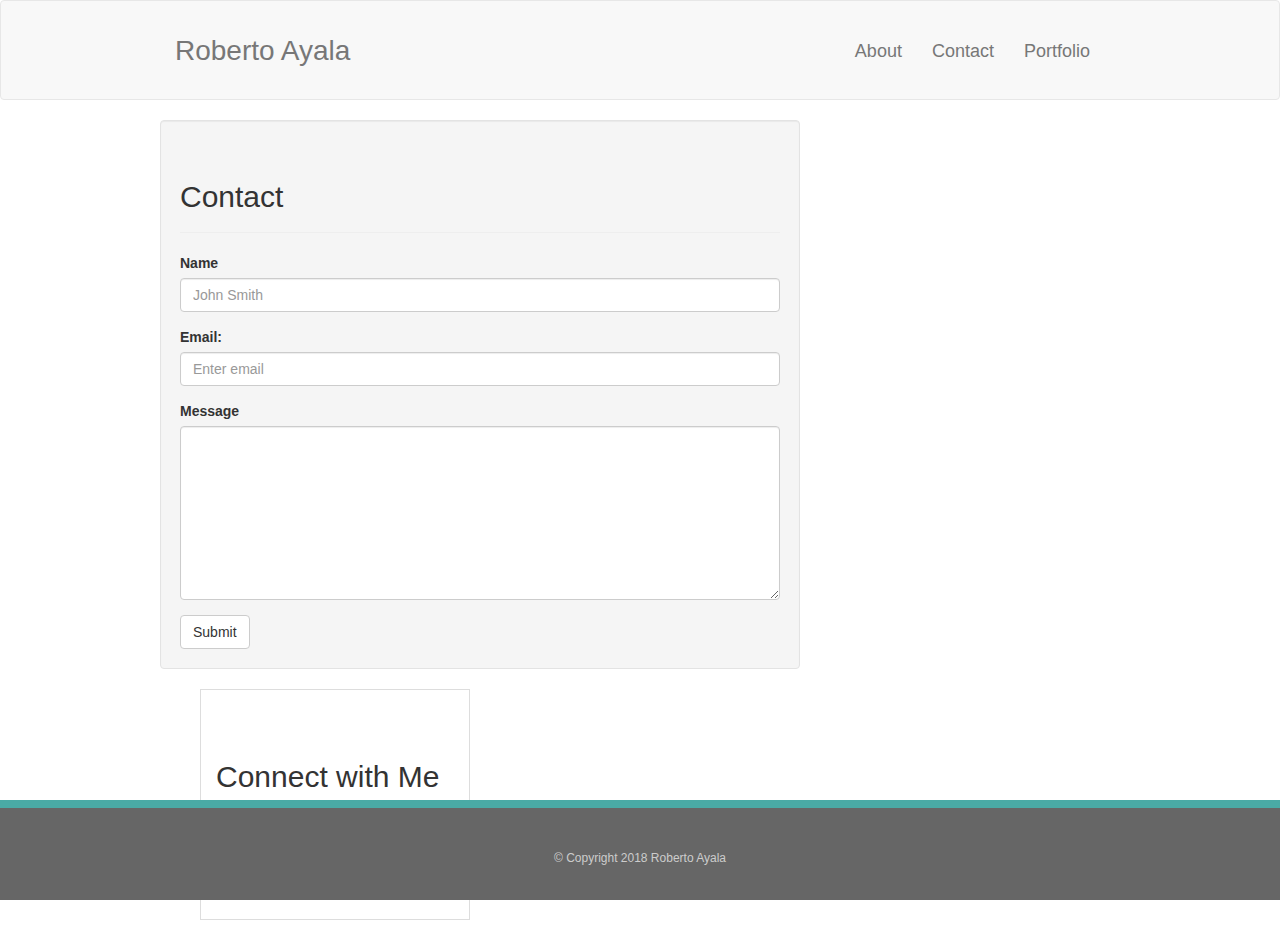
==== contact.html @ 5e93e575 "Final HW2" ====
<!DOCTYPE html>
<html lang="en-us">

<head>
	<meta charset="utf-8">
	<link rel="stylesheet" type="text/css" href="https://maxcdn.bootstrapcdn.com/bootstrap/3.3.7/css/bootstrap.min.css">
	<link rel="stylesheet" type="text/css" href="style.css">
	<title>Contact | Roberto Ayala</title>

</head>

<body background="assets/images/concrete_seamless.png">

	<nav class="navbar navbar-default">
      <div class="container">       
        <div class="navbar-header">
          <a class="navbar-brand" href="#">Roberto Ayala</a>
        </div>
         <div id="navbar" class="navbar-collapse collapse">
	        <ul class="nav navbar-nav navbar-right">
	            <li><a href="#">About</a></li>
	            <li><a href="#">Contact</a></li>
	            <li><a href="#">Portfolio</a></li>
	        </ul>
         </div>
      </div>
    </nav>

	<div class="container">
	    <div class="row">
	      <div class="col-md-8">
	          	<section class="main-section">
	          		<div class="row">
	          			<div class="col-md-12 well">
          					<div class="page-header">
     						<h2>Contact</h2>
     						</div>
						  <form action="/action_page.php">
						    <div class="form-group">
						      <label for="name">Name</label>
						      <input type="name" class="form-control" id="Name" placeholder="John Smith" name="John Smith">
						    </div>
						    <div class="form-group">
						      <label for="email">Email:</label>
		      				  <input type="email" class="form-control" id="email" placeholder="Enter email" name="email">
						    </div>
						    <div class="form-group">
						      <label for="message">Message</label>
							  <textarea class="form-control" id="message" name="message" rows="8"></textarea>
						    </div>
						    <button type="submit" class="btn btn-default">Submit</button>
						  </form>
				  		</div>
			  		</div>
		 		</section>
			</div>
    	  </div>

			<div class="col-md-4">
			   <section class="sidebar">
			    <div class="row">
		    		<div class="page-header">
							<h2>Connect with Me</h2>
						</div>
			    	<div class="col-md-12">
		    			<a href="#"><img src="assets/images/github-128.png" class="social" alt="GitHub" /></a>
				        <a href="#"><img src="assets/images/linkedin-128.png" class="social" alt="LinkedIn" /></a>
				        <a href="#"><img src="assets/images/stackoverflow-128.png" class="social" alt="Stack Overflow" /></a>
				     </div>
		      	</div>
			   </section>
			</div>
	</div>

   <footer>
		<nav class="navbar navbar-default navbar-fixed-bottom">
		    <div class="container">
	      		<p class="text-center">&copy; Copyright 2018 Roberto Ayala</p>
		    </div>
	    </nav>
    </footer>
---- style.css ----
.container {
  width: 100%;
  max-width: 960px;
  margin: 0 auto;
  clear: both;
}

.navbar-brand,
.navbar-nav li a,
.navbar {
    line-height: 100px;
    height: 100px;
    padding-top: 0;
    clear: both;
	text-align: center;
}

.navbar-brand {
    font-size: 28px;
    color: white;
}

.navbar-nav li a {
    font-size: 18px;
    color: white;
}

.sidebar {
  float: right;
  width: 100%;
  max-width: 270px;
  padding: 30px;
  margin-bottom: 20px;
  background: #fff;
  border: 1px solid #ddd;
}

.social {
  width: 62px;
  height: 62px;
  margin-top: 8px;
  margin-right: 5px;
}

.social:last-child {
  margin-right: 0;
}

footer .navbar-brand,
footer .navbar-nav li a,
footer .navbar {
  clear: both;
  font-size: 12px;
  color: #fff;
  color: #ccc;
  text-align: center;
  border-top: 8px solid #4aaaa5;
  background-color: #666666;
}

/* portfolio page */

.work {
  position: relative;
  float: left;
  width: 274px;
  margin: 20px 0 25px;
  overflow: auto;
}

.work:nth-child(even) {
  margin-right: 40px;
}

.work img {
  width: 100%;
  border: 0 none;
  opacity: 0.8;
}

.auth-image {
  float: left;
  width: 200px;
  height: auto;
  margin-top: 10px;
  margin-right: 25px;
}
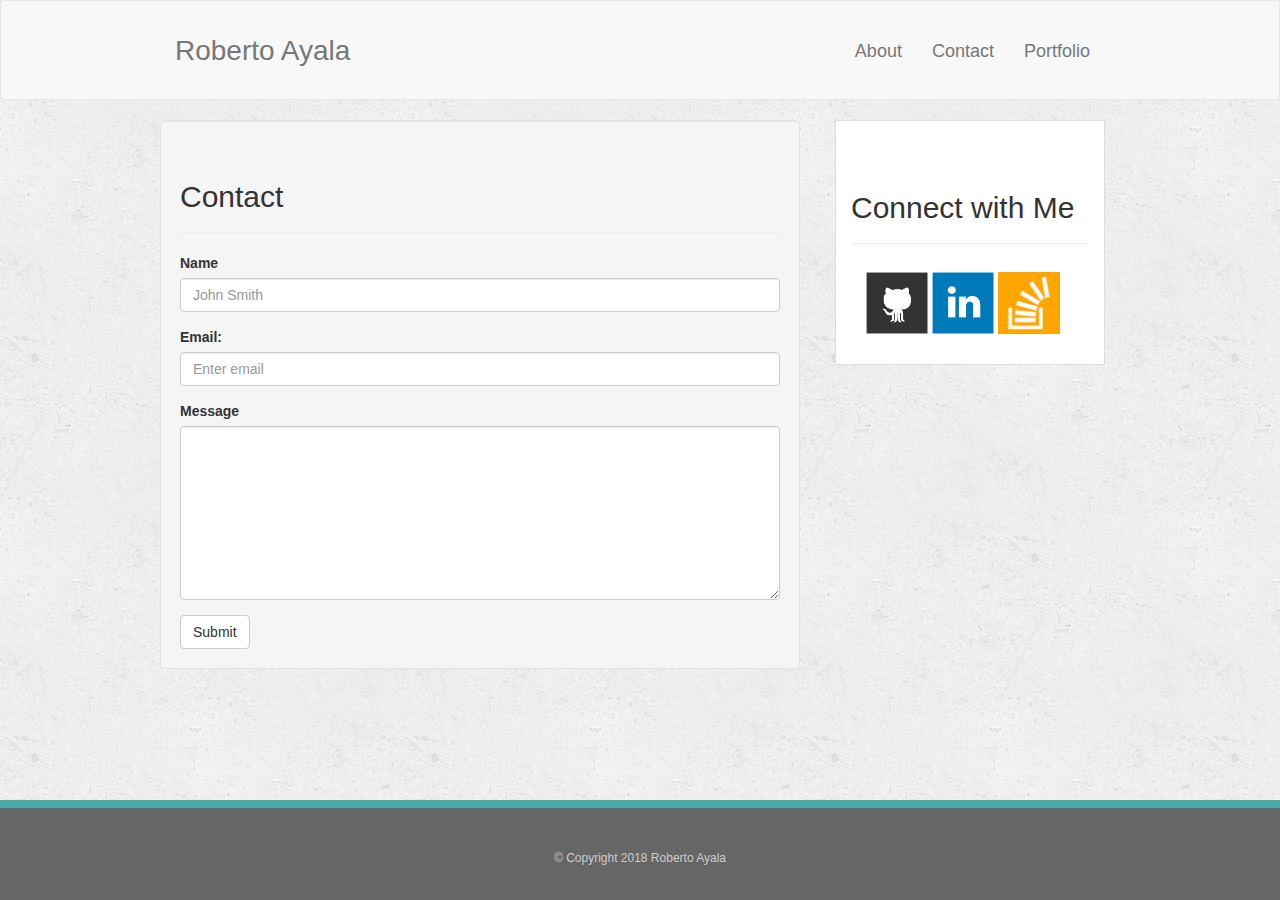
==== commit 1759879b: "updates to HW2" ====
--- a/contact.html
+++ b/contact.html
@@ -14,13 +14,13 @@
 	<nav class="navbar navbar-default">
       <div class="container">       
         <div class="navbar-header">
-          <a class="navbar-brand" href="#">Roberto Ayala</a>
+          <a class="navbar-brand" href="index.html">Roberto Ayala</a>
         </div>
          <div id="navbar" class="navbar-collapse collapse">
 	        <ul class="nav navbar-nav navbar-right">
-	            <li><a href="#">About</a></li>
-	            <li><a href="#">Contact</a></li>
-	            <li><a href="#">Portfolio</a></li>
+	            <li><a href="index.html">About</a></li>
+	            <li><a href="contact.html">Contact</a></li>
+	            <li><a href="portfolio.html">Portfolio</a></li>
 	        </ul>
          </div>
       </div>
@@ -54,7 +54,6 @@
 			  		</div>
 		 		</section>
 			</div>
-    	  </div>
 
 			<div class="col-md-4">
 			   <section class="sidebar">
